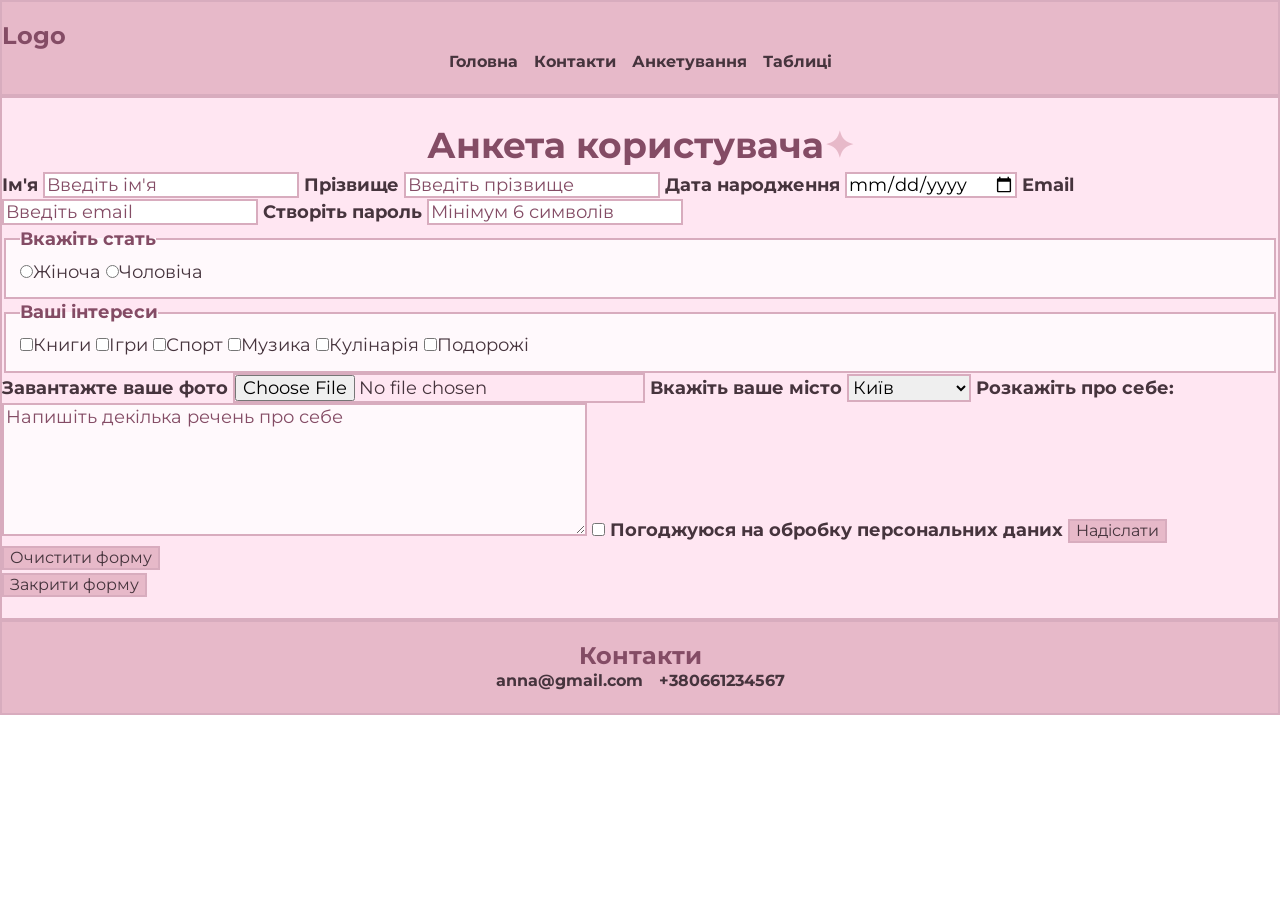
==== pages/questionnaire.html @ 5f210325 "Initial commit" ====
<!doctype html>
<html lang="uk">
  <head>
    <meta charset="UTF-8" />
    <meta name="viewport" content="width=device-width, initial-scale=1.0" />
    <title>Анкетування</title>
    <link
      rel="stylesheet"
      href="https://cdn.jsdelivr.net/npm/modern-normalize@3.0.1/modern-normalize.min.css"
    />
    <link rel="preconnect" href="https://fonts.googleapis.com" />
    <link rel="preconnect" href="https://fonts.gstatic.com" crossorigin />
    <link
      href="https://fonts.googleapis.com/css2?family=Montserrat:wght@400;700&display=swap"
      rel="stylesheet"
    />
    <link rel="stylesheet" href="../styles/styles.css" />
  </head>

  <body>
    <header>
      <a class="logo" href="../index.html">Logo</a>
      <nav>
        <ul class="header-list">
          <li><a href="../index.html">Головна</a></li>
          <li><a href="#contacts">Контакти</a></li>
          <li><a href="#questionnaire">Анкетування</a></li>
          <li><a href="./tables.html">Таблиці</a></li>
        </ul>
      </nav>
    </header>
    <main>
      <section class="questionnaire" id="questionnaire">
        <h1>Анкета користувача</h1>

        <form>
          <label for="name">Ім'я</label>
          <input type="text" id="name" name="name" placeholder="Введіть ім'я" />
          <label for="surname">Прізвище</label>
          <input
            type="text"
            id="surname"
            name="surname"
            placeholder="Введіть прізвище"
          />
          <label for="birthday">Дата народження</label>
          <input type="date" id="birthday" name="birthday" />
          <label for="email">Email</label>
          <input
            type="email"
            id="email"
            name="email"
            placeholder="Введіть email"
          />
          <label for="password">Створіть пароль</label>
          <input
            type="password"
            id="password"
            name="password"
            minlength="6"
            placeholder="Мінімум 6 символів"
          />
          <fieldset>
            <legend>Вкажіть стать</legend>
            <label
              ><input type="radio" name="sex" value="female" />Жіноча</label
            >
            <label
              ><input type="radio" name="sex" value="male" />Чоловіча</label
            >
          </fieldset>

          <fieldset>
            <legend>Ваші інтереси</legend>
            <label>
              <input type="checkbox" name="interests" value="books" />Книги
            </label>
            <label>
              <input type="checkbox" name="interests" value="games" />Ігри
            </label>
            <label>
              <input type="checkbox" name="interests" value="sport" />Спорт
            </label>
            <label>
              <input type="checkbox" name="interests" value="music" />Музика
            </label>
            <label>
              <input
                type="checkbox"
                name="interests"
                value="cooking"
              />Кулінарія
            </label>
            <label>
              <input type="checkbox" name="interests" value="travel" />Подорожі
            </label>
          </fieldset>

          <label for="photo">Завантажте ваше фото</label>
          <input
            type="file"
            id="photo"
            name="photo"
            accept=".jpg, .jpeg, .png"
          />

          <label for="city">Вкажіть ваше місто</label>
          <select id="city" name="city">
            <option value="kyiv">Київ</option>
            <option value="kharkiv">Харків</option>
            <option value="odesa">Одеса</option>
            <option value="dnipro">Дніпро</option>
            <option value="lviv">Львів</option>
            <option value="other">Інше місто</option>
          </select>

          <label for="about">Розкажіть про себе:</label>
          <textarea
            id="about"
            name="about"
            rows="6"
            cols="50"
            placeholder="Напишіть декілька речень про себе"
          ></textarea>

          <label>
            <input
              type="checkbox"
              name="data-consent"
              value="accepted"
              required
            />
            Погоджуюся на обробку персональних даних
          </label>

          <button type="submit">Надіслати</button>
          <button type="reset">Очистити форму</button>
        </form>

        <button type="button" class="close">Закрити форму</button>
      </section>
    </main>

    <footer id="contacts">
      <h2 class="footer-title">Контакти</h2>
      <address>
        <a href="mailto:anna@gmail.com">anna@gmail.com</a>
        <a href="tel:+380661234567">+380661234567</a>
      </address>
    </footer>
  </body>
</html>
---- styles/styles.css ----
:root {
  --light-pink: #ffe6f2;
  --text-color: #46343d;
  --accent-color: #844c65;
  --layout-pink: #e7b9c9;
  --border-color: #d8acbe;
  --white-color: #fff9fc;
  --border-pink: 2px solid var(--border-color);
}

body {
  font-family: 'Montserrat', sans-serif;
}

.container {
  max-width: 1400px;
  margin: 0 auto;
  padding: 0 15px;
}

p,
h1,
h2,
h3,
ul,
ol {
  margin: 0;
  padding: 0;
}

header,
footer {
  background-color: var(--layout-pink);
  color: var(--text-color);
  text-align: left;
  border: var(--border-pink);
}

footer {
  text-align: center;
}

a {
  color: var(--text-color);
  font-weight: 700;
  text-decoration: none;
}

a:hover,
a:focus {
  color: var(--accent-color);
  text-decoration: underline;
  outline: none;
}

.logo,
.footer-title {
  color: var(--accent-color);
  font-size: 24px;
}

nav {
  text-align: center;
  line-height: 1.5;
}

.header-list {
  list-style: none;
}

address {
  font-style: normal;
  line-height: 1.5;
}

.aboutme,
.education,
.hobby,
.cats,
.questionnaire,
.tables {
  color: var(--text-color);
  font-size: 18px;
  line-height: 1.5;
  border: var(--border-pink);
}

.aboutme,
.cats,
.questionnaire,
.hobby,
.tables {
  background-color: var(--light-pink);
}

.hobby h2 ~ p {
  font-weight: 700;
}

.aboutme p::first-letter {
  color: var(--accent-color);
  font-size: 36px;
}

.education {
  background: linear-gradient(to right, var(--light-pink) 20%, #f7cadc 80%);
}

.education h2 + p {
  font-weight: 700;
}

.hobby {
  background-image: linear-gradient(#f8dff2bf, #f3d0f191);
}

.hobby .container {
  background-image: url('../images/books-cat.png');
  background-repeat: no-repeat;
  background-position: right;
  background-size: contain;
}

.page-title,
.questionnaire h1 {
  color: var(--accent-color);
  font-size: 36px;
  text-align: center;
}

.section-title {
  color: var(--accent-color);
  font-size: 28px;
  text-align: center;
}

h3 {
  color: var(--accent-color);
}

.list-books {
  list-style: square;
}

.cats-list {
  list-style: none;
}

/* Цей селектор має найбільшу специфічність (0, 2, 1)*/
.list-books li:first-child {
  font-weight: 700;
}

/* Цей селектор також має найбільшу специфічність (0, 2, 1)*/
.list-books li:last-child {
  font-style: italic;
}

img {
  border: 5px ridge var(--border-color);
}

.questionnaire h1::after {
  content: '✦';
  color: var(--layout-pink);
}

fieldset {
  background-color: var(--white-color);
  border: var(--border-pink);
}

legend {
  color: var(--accent-color);
  font-weight: 700;
}

form > label {
  font-weight: 700;
}

:where(
  input[type='text'],
  input[type='date'],
  input[type='email'],
  input[type='password'],
  input[type='file'],
  select,
  textarea
) {
  border: var(--border-pink);
}

:where(
  input[type='text'],
  input[type='date'],
  input[type='email'],
  input[type='password'],
  input[type='file'],
  select,
  textarea
):focus {
  border: 2px solid var(--accent-color);
  outline: none;
}

button {
  background-color: var(--layout-pink);
  color: var(--text-color);
  border: var(--border-pink);
  font-size: 16px;
}

button:hover,
button:focus {
  background-color: var(--accent-color);
  color: var(--white-color);
  outline: none;
}

textarea {
  background-color: var(--white-color);
  color: var(--text-color);
}

input::placeholder,
textarea::placeholder {
  color: var(--accent-color);
}

fieldset label:has(input:checked) {
  color: var(--accent-color);
  font-weight: 700;
}

table {
  border-collapse: collapse;
}

th,
td {
  border: var(--border-pink);
}

th {
  text-align: center;
}

.tables h1,
.tables h2 {
  color: var(--accent-color);
}

.tables .no-bottom-border {
  border-bottom: none;
}

.tables .no-top-border {
  border-top: none;
}

header,
section,
footer {
  padding: 20px 0;
}

.page-title,
.section-title,
.list-books {
  margin-bottom: 24px;
}

p:not(:last-child) {
  margin-bottom: 16px;
}

.cats-list img {
  margin-bottom: 12px;
}

.hobby .section-title {
  position: sticky;
  top: 0;
  z-index: 1;
  width: 300px;
  max-width: 100%;
  margin-left: auto;
  margin-right: auto;
  padding: 4px 8px;
  background-color: var(--light-pink);
  border: var(--border-pink);
}

.cats-list li {
  position: relative;
}

.cats-list h3 {
  position: absolute;
  top: 12px;
  left: 12px;
  padding: 6px 12px;
  background-color: var(--light-pink);
  border: var(--border-pink);
}

.back-to-top {
  position: fixed;
  right: 20px;
  bottom: 20px;
  z-index: 10;
  width: 50px;
  height: 50px;
  background-color: var(--layout-pink);
  color: var(--text-color);
  border: var(--border-pink);
  border-radius: 50%;
  font-size: 26px;
  text-decoration: none;
  display: flex;
  justify-content: center;
  align-items: center;
  transition:
    background-color 500ms ease,
    color 500ms ease;
}

.aboutme img {
  display: block;
  margin: 0 auto;
}

.back-to-top:hover,
.back-to-top:focus {
  background-color: var(--accent-color);
  color: var(--white-color);
}

header .container,
footer .container {
  display: flex;
  justify-content: space-between;
  align-items: center;
  gap: 24px;
}

.header-list {
  flex-wrap: wrap;
  justify-content: center;
}

.logo,
.header-list > li {
  flex-shrink: 0;
}

header nav {
  flex-grow: 1;
}

.header-list,
footer address {
  display: flex;
  align-items: center;
  gap: 16px;
}

footer address {
  flex-wrap: wrap;
  flex-grow: 1;
  justify-content: center;
}

.list-books,
.list-games {
  display: flex;
  flex-direction: column;
}

.list-books {
  gap: 16px;
  padding-left: 24px;
}

.list-games {
  gap: 24px;
}

.list-games > li {
  display: flex;
  align-items: baseline;
  gap: 24px;
}

.list-games h3,
.cats-list > li {
  flex-shrink: 0;
}

.list-games h3 {
  flex-basis: 300px;
}

.list-games p {
  flex-grow: 1;
  flex-basis: 0;
}

.cats-list {
  display: flex;
  flex-wrap: wrap;
  align-items: flex-start;
  gap: 32px;
}

.cats-list > li {
  flex-basis: 400px;
}

.header-list a,
footer address a {
  text-decoration: underline;
  text-decoration-color: transparent;
  transition:
    color 500ms ease,
    text-decoration-color 500ms ease;
}

.header-list a:hover,
.header-list a:focus,
footer address a:hover,
footer address a:focus {
  text-decoration-color: var(--accent-color);
}

.falling-leaves {
  position: fixed;
  inset: 0;
  overflow: hidden;
  pointer-events: none;
}

.falling-leaves span {
  position: absolute;
  top: -40px;
  font-size: 28px;
  animation: falling-leaves 6s linear infinite;
}

.falling-leaves span:nth-child(1) {
  left: 15%;
  animation-delay: -2s;
}

.falling-leaves span:nth-child(2) {
  left: 40%;
  animation-delay: -5s;
}

.falling-leaves span:nth-child(3) {
  left: 60%;
  animation-delay: -1s;
}

.falling-leaves span:nth-child(4) {
  left: 75%;
  animation-delay: -4s;
}

.falling-leaves span:nth-child(5) {
  left: 90%;
  animation-delay: -3s;
}

@keyframes falling-leaves {
  0% {
    opacity: 0;
    transform: translateY(0) translateX(0) rotate(0deg);
  }

  15% {
    opacity: 1;
  }

  25% {
    transform: translateY(calc((100vh + 40px) * 0.25)) translateX(30px)
      rotate(45deg);
  }

  50% {
    transform: translateY(calc((100vh + 40px) * 0.5)) translateX(-30px)
      rotate(90deg);
  }

  75% {
    transform: translateY(calc((100vh + 40px) * 0.75)) translateX(30px)
      rotate(135deg);
  }

  85% {
    opacity: 1;
  }

  100% {
    opacity: 0;
    transform: translateY(calc(100vh + 40px)) translateX(0) rotate(180deg);
  }
}
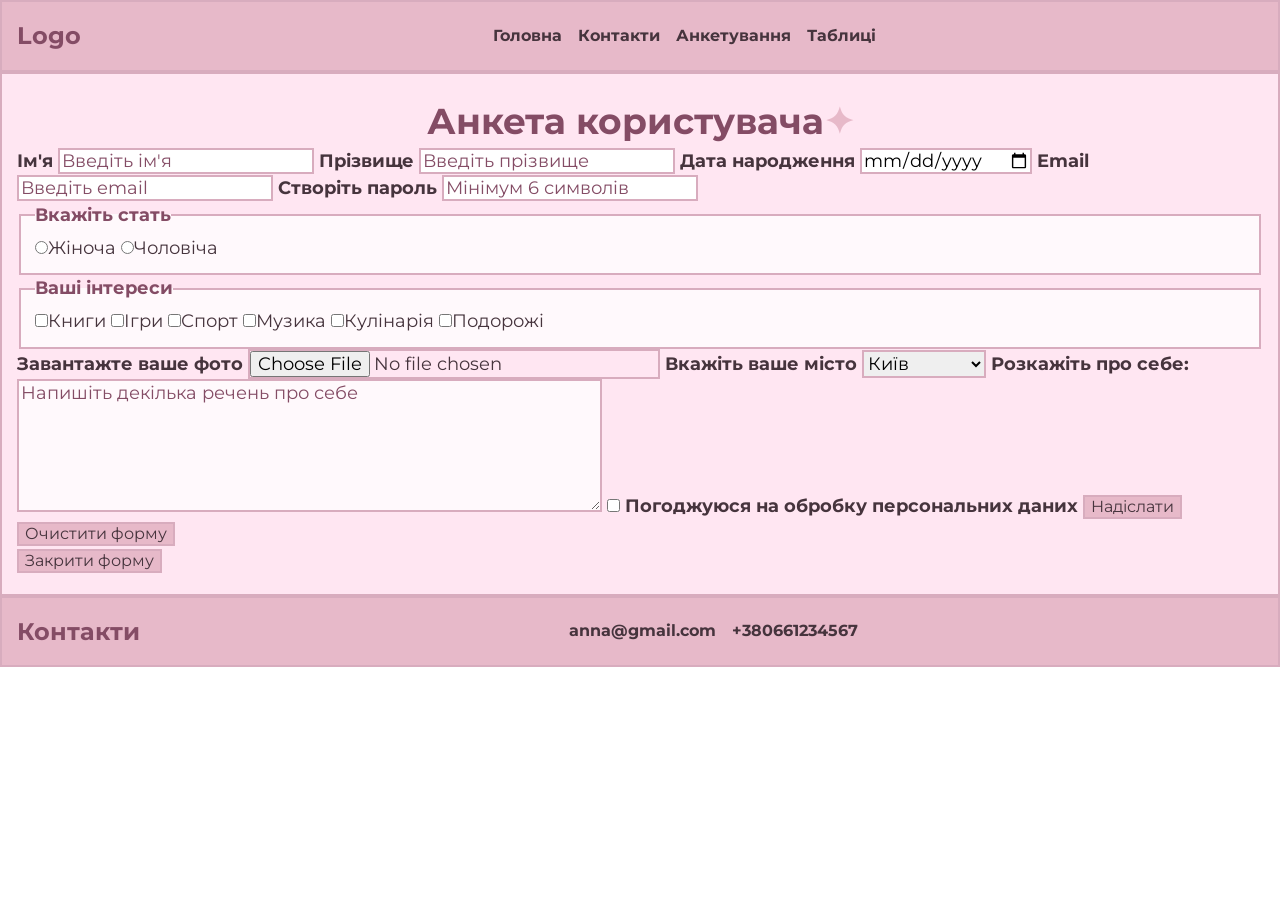
==== commit c5ec07ac: "Refactor project to SASS" ====
--- a/pages/questionnaire.html
+++ b/pages/questionnaire.html
@@ -14,139 +14,145 @@
       href="https://fonts.googleapis.com/css2?family=Montserrat:wght@400;700&display=swap"
       rel="stylesheet"
     />
-    <link rel="stylesheet" href="../styles/styles.css" />
+    <link rel="stylesheet" href="../css/main.min.css" />
   </head>
 
   <body>
     <header>
-      <a class="logo" href="../index.html">Logo</a>
-      <nav>
-        <ul class="header-list">
-          <li><a href="../index.html">Головна</a></li>
-          <li><a href="#contacts">Контакти</a></li>
-          <li><a href="#questionnaire">Анкетування</a></li>
-          <li><a href="./tables.html">Таблиці</a></li>
-        </ul>
-      </nav>
+      <div class="container">
+        <a class="logo" href="../index.html">Logo</a>
+        <nav>
+          <ul class="header-list">
+            <li><a href="../index.html">Головна</a></li>
+            <li><a href="#contacts">Контакти</a></li>
+            <li><a href="#questionnaire">Анкетування</a></li>
+            <li><a href="./tables.html">Таблиці</a></li>
+          </ul>
+        </nav>
+      </div>
     </header>
     <main>
       <section class="questionnaire" id="questionnaire">
-        <h1>Анкета користувача</h1>
+        <div class="container">
+          <h1>Анкета користувача</h1>
 
-        <form>
-          <label for="name">Ім'я</label>
-          <input type="text" id="name" name="name" placeholder="Введіть ім'я" />
-          <label for="surname">Прізвище</label>
-          <input
-            type="text"
-            id="surname"
-            name="surname"
-            placeholder="Введіть прізвище"
-          />
-          <label for="birthday">Дата народження</label>
-          <input type="date" id="birthday" name="birthday" />
-          <label for="email">Email</label>
-          <input
-            type="email"
-            id="email"
-            name="email"
-            placeholder="Введіть email"
-          />
-          <label for="password">Створіть пароль</label>
-          <input
-            type="password"
-            id="password"
-            name="password"
-            minlength="6"
-            placeholder="Мінімум 6 символів"
-          />
-          <fieldset>
-            <legend>Вкажіть стать</legend>
-            <label
-              ><input type="radio" name="sex" value="female" />Жіноча</label
-            >
-            <label
-              ><input type="radio" name="sex" value="male" />Чоловіча</label
-            >
-          </fieldset>
+          <form>
+            <label for="name">Ім'я</label>
+            <input type="text" id="name" name="name" placeholder="Введіть ім'я" />
+            <label for="surname">Прізвище</label>
+            <input
+              type="text"
+              id="surname"
+              name="surname"
+              placeholder="Введіть прізвище"
+            />
+            <label for="birthday">Дата народження</label>
+            <input type="date" id="birthday" name="birthday" />
+            <label for="email">Email</label>
+            <input
+              type="email"
+              id="email"
+              name="email"
+              placeholder="Введіть email"
+            />
+            <label for="password">Створіть пароль</label>
+            <input
+              type="password"
+              id="password"
+              name="password"
+              minlength="6"
+              placeholder="Мінімум 6 символів"
+            />
+            <fieldset>
+              <legend>Вкажіть стать</legend>
+              <label
+                ><input type="radio" name="sex" value="female" />Жіноча</label
+              >
+              <label
+                ><input type="radio" name="sex" value="male" />Чоловіча</label
+              >
+            </fieldset>
 
-          <fieldset>
-            <legend>Ваші інтереси</legend>
-            <label>
-              <input type="checkbox" name="interests" value="books" />Книги
-            </label>
-            <label>
-              <input type="checkbox" name="interests" value="games" />Ігри
-            </label>
-            <label>
-              <input type="checkbox" name="interests" value="sport" />Спорт
-            </label>
-            <label>
-              <input type="checkbox" name="interests" value="music" />Музика
-            </label>
+            <fieldset>
+              <legend>Ваші інтереси</legend>
+              <label>
+                <input type="checkbox" name="interests" value="books" />Книги
+              </label>
+              <label>
+                <input type="checkbox" name="interests" value="games" />Ігри
+              </label>
+              <label>
+                <input type="checkbox" name="interests" value="sport" />Спорт
+              </label>
+              <label>
+                <input type="checkbox" name="interests" value="music" />Музика
+              </label>
+              <label>
+                <input
+                  type="checkbox"
+                  name="interests"
+                  value="cooking"
+                />Кулінарія
+              </label>
+              <label>
+                <input type="checkbox" name="interests" value="travel" />Подорожі
+              </label>
+            </fieldset>
+
+            <label for="photo">Завантажте ваше фото</label>
+            <input
+              type="file"
+              id="photo"
+              name="photo"
+              accept=".jpg, .jpeg, .png"
+            />
+
+            <label for="city">Вкажіть ваше місто</label>
+            <select id="city" name="city">
+              <option value="kyiv">Київ</option>
+              <option value="kharkiv">Харків</option>
+              <option value="odesa">Одеса</option>
+              <option value="dnipro">Дніпро</option>
+              <option value="lviv">Львів</option>
+              <option value="other">Інше місто</option>
+            </select>
+
+            <label for="about">Розкажіть про себе:</label>
+            <textarea
+              id="about"
+              name="about"
+              rows="6"
+              cols="50"
+              placeholder="Напишіть декілька речень про себе"
+            ></textarea>
+
             <label>
               <input
                 type="checkbox"
-                name="interests"
-                value="cooking"
-              />Кулінарія
+                name="data-consent"
+                value="accepted"
+                required
+              />
+              Погоджуюся на обробку персональних даних
             </label>
-            <label>
-              <input type="checkbox" name="interests" value="travel" />Подорожі
-            </label>
-          </fieldset>
 
-          <label for="photo">Завантажте ваше фото</label>
-          <input
-            type="file"
-            id="photo"
-            name="photo"
-            accept=".jpg, .jpeg, .png"
-          />
+            <button type="submit">Надіслати</button>
+            <button type="reset">Очистити форму</button>
+          </form>
 
-          <label for="city">Вкажіть ваше місто</label>
-          <select id="city" name="city">
-            <option value="kyiv">Київ</option>
-            <option value="kharkiv">Харків</option>
-            <option value="odesa">Одеса</option>
-            <option value="dnipro">Дніпро</option>
-            <option value="lviv">Львів</option>
-            <option value="other">Інше місто</option>
-          </select>
-
-          <label for="about">Розкажіть про себе:</label>
-          <textarea
-            id="about"
-            name="about"
-            rows="6"
-            cols="50"
-            placeholder="Напишіть декілька речень про себе"
-          ></textarea>
-
-          <label>
-            <input
-              type="checkbox"
-              name="data-consent"
-              value="accepted"
-              required
-            />
-            Погоджуюся на обробку персональних даних
-          </label>
-
-          <button type="submit">Надіслати</button>
-          <button type="reset">Очистити форму</button>
-        </form>
-
-        <button type="button" class="close">Закрити форму</button>
+          <button type="button" class="close">Закрити форму</button>
+        </div>
       </section>
     </main>
 
     <footer id="contacts">
-      <h2 class="footer-title">Контакти</h2>
-      <address>
-        <a href="mailto:anna@gmail.com">anna@gmail.com</a>
-        <a href="tel:+380661234567">+380661234567</a>
-      </address>
+      <div class="container">
+        <h2 class="footer-title">Контакти</h2>
+        <address>
+          <a href="mailto:anna@gmail.com">anna@gmail.com</a>
+          <a href="tel:+380661234567">+380661234567</a>
+        </address>
+      </div>
     </footer>
   </body>
 </html>
--- a/css/main.min.css
+++ b/css/main.min.css
@@ -0,0 +1 @@
+﻿body{font-family:"Montserrat",sans-serif}p,h1,h2,h3,ul,ol{margin:0;padding:0}a{color:#46343d;font-weight:700;text-decoration:none}a:hover,a:focus{color:#844c65;text-decoration:underline}a:focus{outline:none}footer .container,header .container{display:flex;justify-content:space-between;align-items:center;gap:24px}.tables,.questionnaire,.cats,.hobby,.education,.aboutme{color:#46343d;font-size:18px;line-height:1.5;border:2px solid #d8acbe;padding:20px 0}.tables p:not(:last-child),.questionnaire p:not(:last-child),.cats p:not(:last-child),.hobby p:not(:last-child),.education p:not(:last-child),.aboutme p:not(:last-child){margin-bottom:16px}footer,header{background-color:#e7b9c9;color:#46343d;border:2px solid #d8acbe;padding:20px 0}header{text-align:left}header nav{flex-grow:1;text-align:center;line-height:1.5}.header-list{display:flex;flex-wrap:wrap;justify-content:center;align-items:center;gap:16px;list-style:none}.header-list>li{flex-shrink:0}.header-list a{text-decoration:underline;text-decoration-color:rgba(0,0,0,0);transition:color 500ms ease,text-decoration-color 500ms ease}.header-list a:hover,.header-list a:focus{text-decoration-color:#844c65}footer{text-align:center}footer .footer-title{color:#844c65;font-size:24px}footer address{display:flex;flex-wrap:wrap;flex-grow:1;justify-content:center;align-items:center;gap:16px;font-style:normal;line-height:1.5}footer address a{text-decoration:underline;text-decoration-color:rgba(0,0,0,0);transition:color 500ms ease,text-decoration-color 500ms ease}footer address a:hover,footer address a:focus{text-decoration-color:#844c65}.aboutme{background-color:#ffe6f2}.aboutme .page-title{color:#844c65;font-size:36px;text-align:center;margin-bottom:24px}.aboutme p::first-letter{color:#844c65;font-size:36px}.aboutme img{border:5px ridge #d8acbe;display:block;margin:0 auto}.education{background:linear-gradient(to right, #ffe6f2 20%, #f7cadc 80%)}.education .section-title{color:#844c65;font-size:28px;text-align:center;margin-bottom:24px}.education h2+p{font-weight:700}.hobby{background-color:#ffe6f2;background-image:linear-gradient(rgba(248, 223, 242, 0.7490196078), rgba(243, 208, 241, 0.568627451))}.hobby .container{background-image:url("../images/books-cat.png");background-repeat:no-repeat;background-position:right;background-size:contain}.hobby h2~p{font-weight:700}.hobby .section-title{color:#844c65;font-size:28px;text-align:center;margin-bottom:24px;position:sticky;top:0;z-index:1;width:300px;max-width:100%;margin-left:auto;margin-right:auto;padding:4px 8px;background-color:#ffe6f2;border:2px solid #d8acbe}.list-books,.list-games{display:flex;flex-direction:column}.list-books{gap:16px;padding-left:24px;margin-bottom:24px;list-style:square}.list-books li:first-child{font-weight:700}.list-books li:last-child{font-style:italic}.list-games{gap:24px}.list-games>li{display:flex;align-items:baseline;gap:24px}.list-games h3{color:#844c65;flex-shrink:0;flex-basis:300px}.list-games p{flex-grow:1;flex-basis:0}.cats{background-color:#ffe6f2}.cats .section-title{color:#844c65;font-size:28px;text-align:center;margin-bottom:24px}.cats-list{display:flex;flex-wrap:wrap;align-items:flex-start;gap:32px;list-style:none}.cats-list>li{flex-basis:400px;flex-shrink:0;position:relative}.cats-list img{border:5px ridge #d8acbe;margin-bottom:12px}.cats-list h3{color:#844c65;position:absolute;top:12px;left:12px;padding:6px 12px;background-color:#ffe6f2;border:2px solid #d8acbe}.questionnaire{background-color:#ffe6f2}.questionnaire h1{color:#844c65;font-size:36px;text-align:center}.questionnaire h1::after{content:"✦";color:#e7b9c9}.questionnaire fieldset{background-color:#fff9fc;border:2px solid #d8acbe}.questionnaire fieldset label:has(input:checked){color:#844c65;font-weight:700}.questionnaire legend{color:#844c65;font-weight:700}.questionnaire form>label{font-weight:700}.questionnaire :where(input[type=text],input[type=date],input[type=email],input[type=password],input[type=file],select,textarea){border:2px solid #d8acbe}.questionnaire :where(input[type=text],input[type=date],input[type=email],input[type=password],input[type=file],select,textarea):focus{border:2px solid #844c65;outline:none}.questionnaire textarea{background-color:#fff9fc;color:#46343d}.questionnaire input::placeholder,.questionnaire textarea::placeholder{color:#844c65}.questionnaire button{background-color:#e7b9c9;color:#46343d;border:2px solid #d8acbe;font-size:16px}.questionnaire button:hover,.questionnaire button:focus{background-color:#844c65;color:#fff9fc;outline:none}.tables{background-color:#ffe6f2}.tables h1,.tables h2{color:#844c65}.tables table{border-collapse:collapse}.tables th,.tables td{border:2px solid #d8acbe}.tables th{text-align:center}.tables th.no-bottom-border{border-bottom:none}.tables th.no-top-border{border-top:none}.logo{color:#844c65;font-size:24px;flex-shrink:0}.container{max-width:1400px;margin:0 auto;padding:0 15px}.back-to-top{position:fixed;right:20px;bottom:20px;z-index:10;width:50px;height:50px;background-color:#e7b9c9;color:#46343d;border:2px solid #d8acbe;border-radius:50%;font-size:26px;text-decoration:none;display:flex;justify-content:center;align-items:center;transition:background-color 500ms ease,color 500ms ease}.back-to-top:hover,.back-to-top:focus{background-color:#844c65;color:#fff9fc;text-decoration:none}.falling-leaves{position:fixed;inset:0;overflow:hidden;pointer-events:none}.falling-leaves span{position:absolute;top:-40px;font-size:28px;animation:falling-leaves 6s linear infinite}.falling-leaves span:nth-child(1){left:15%;animation-delay:-2s}.falling-leaves span:nth-child(2){left:40%;animation-delay:-5s}.falling-leaves span:nth-child(3){left:60%;animation-delay:-1s}.falling-leaves span:nth-child(4){left:75%;animation-delay:-4s}.falling-leaves span:nth-child(5){left:90%;animation-delay:-3s}@keyframes falling-leaves{0%{opacity:0;transform:translateY(0) translateX(0) rotate(0deg)}15%{opacity:1}25%{transform:translateY(calc((100vh + 40px) * 0.25)) translateX(30px) rotate(45deg)}50%{transform:translateY(calc((100vh + 40px) * 0.5)) translateX(-30px) rotate(90deg)}75%{transform:translateY(calc((100vh + 40px) * 0.75)) translateX(30px) rotate(135deg)}85%{opacity:1}100%{opacity:0;transform:translateY(calc(100vh + 40px)) translateX(0) rotate(180deg)}}/*# sourceMappingURL=main.min.css.map */
